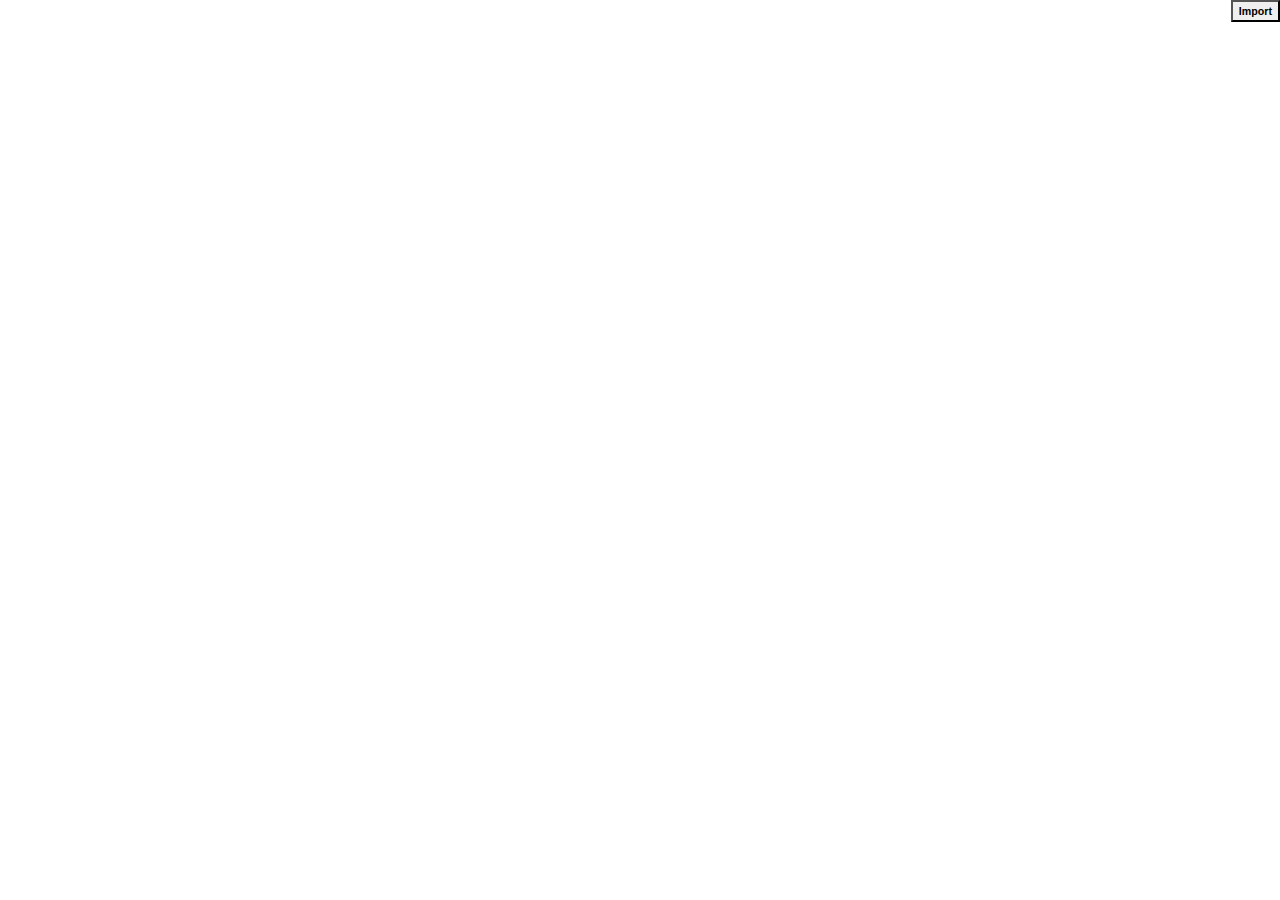
==== artefacts.html @ dbf5cb9f "UI Redesign and additions" ====
<html>

<head>
    <link rel='stylesheet' href='https://stackpath.bootstrapcdn.com/bootstrap/4.3.1/css/bootstrap.min.css' integrity='sha384-ggOyR0iXCbMQv3Xipma34MD+dH/1fQ784/j6cY/iJTQUOhcWr7x9JvoRxT2MZw1T' crossorigin='anonymous'>
    <script src="https://code.jquery.com/jquery-3.4.1.slim.min.js" integrity="sha384-J6qa4849blE2+poT4WnyKhv5vZF5SrPo0iEjwBvKU7imGFAV0wwj1yYfoRSJoZ+n" crossorigin="anonymous"></script>
    <script src="https://cdn.jsdelivr.net/npm/popper.js@1.16.0/dist/umd/popper.min.js" integrity="sha384-Q6E9RHvbIyZFJoft+2mJbHaEWldlvI9IOYy5n3zV9zzTtmI3UksdQRVvoxMfooAo" crossorigin="anonymous"></script>
    <script src="https://stackpath.bootstrapcdn.com/bootstrap/4.4.1/js/bootstrap.min.js" integrity="sha384-wfSDF2E50Y2D1uUdj0O3uMBJnjuUD4Ih7YwaYd1iqfktj0Uod8GCExl3Og8ifwB6" crossorigin="anonymous"></script>
    <link rel="stylesheet" type="text/css" href="https://runeapps.org/nis/nis.css" />
    <link rel="stylesheet" type="text/css" href="css/style.css">
    <title>Artifact Calculator</title>
</head>

<body class="nis artefact">
    <div class="container artifactMenu">
        <div class="row">
            <div class="col"><button class="nisbutton import">Import</button></div>
        </div>
    </div>
    <div class="container main">
    </div>
</body>
<script src="scripts/data.js"></script>
<script src="scripts/arteData.js"></script>
<script src="scripts/artefacts.js"></script>

</html>
---- css/style.css ----
.header {
    font-weight: bold;
}

.row {
    text-align: center;
}

.matHeader {
    border-top: white solid .5px;
}

.mats>.row,
.matHeader * {
    border-bottom: white solid .5px;
    border-right: white solid .5px;
    border-collapse: collapse;
}

.matHeader,
.mats>.row * {
    border-left: white solid .5px;
}

.scroll {
    overflow-y: scroll;
    height: calc(100% - 78px);
}

.mats {
    height: 100%
}

.scroll::-webkit-scrollbar {
    display: none;
}

body.nis:not(.artefact)::-webkit-scrollbar {
    display: none;
}

body.nis:not(.artefact) {
    overflow: scroll !important;
    min-width: 315px;
    height: 100vh;
}

.complete {
    background-color: lime;
    color: black;
}

.container * {
    font-weight: bold;
    font-size: 10pt;
}

.hide {
    display: none;
}

.getMat {
    background-color: #00eeff !important;
    transition: background-color 500ms;
}

.normal {
    background-color: transparent;
    transition: background-color 500ms;
}

.goal,
.goalCol {
    display: none;
}

.expand {
    /* margin-bottom: 17em !important; */
}

.nisbutton {
    font-size: 8pt !important;
}

.artefact {
    overflow: hidden !important;
    /* margin-bottom: 2em !important; */
    min-width: 400px;
}

.artefactInput {
    text-align: center;
    /* max-width: 2em; */
}

.artefactInput::-webkit-outer-spin-button,
.artefactInput::-webkit-inner-spin-button {
    -webkit-appearance: none;
    /* margin: 0; */
}

.import {
    position: fixed;
    top: 0;
    right: 0;
}

.artifactMenu {
    margin-bottom: 4em
}

.main {
    overflow: scroll;
    padding-bottom: 3em;
    max-height: 100vh;
    margin: 0 5px;
}

.input-group-text {
    min-width: 249px;
}

.modal-body,
.modal-header {
    background-color: black;
    color: white;
}

.warning {
    background-color: yellow;
    color: black;
    font-weight: bold;
}
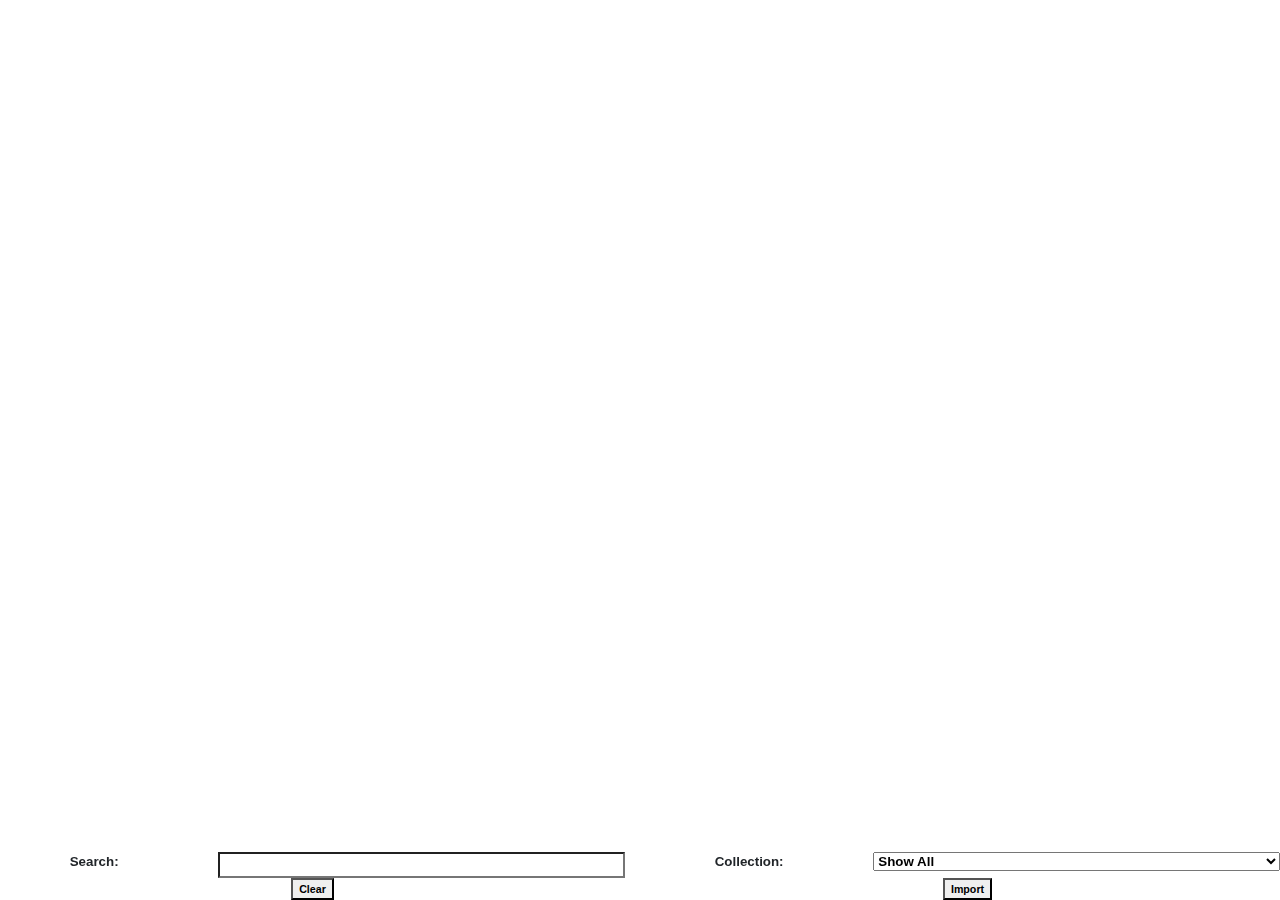
==== commit 7ef8b0e6: "Bug fixes and Calc additions" ====
--- a/artefacts.html
+++ b/artefacts.html
@@ -11,12 +11,27 @@
 </head>
 
 <body class="nis artefact">
+    <div class="container main">
+    </div>
     <div class="container artifactMenu">
-        <div class="row">
-            <div class="col"><button class="nisbutton import">Import</button></div>
+        <div class="row fixed-bottom">
+            <div class="col">
+                <div class="row">
+                    <div class="col-2">Search:</div>
+                    <div class="col-4"><input type="search" class="search"></div>
+                    <div class="col-2">Collection:</div>
+                    <div class="col-4">
+                        <select id="collection">
+                            <option value=''>Show All</option>
+                        </select>
+                    </div>
+                </div>
+                <div class="row">
+                    <div class="col"><button class="nisbutton clearAll">Clear</button></div>
+                    <div class="col"><button class="nisbutton import">Import</button></div>
+                </div>
+            </div>
         </div>
-    </div>
-    <div class="container main">
     </div>
 </body>
 <script src="scripts/data.js"></script>
--- a/css/style.css
+++ b/css/style.css
@@ -74,23 +74,18 @@
     display: none;
 }
 
-.expand {
-    /* margin-bottom: 17em !important; */
-}
-
 .nisbutton {
     font-size: 8pt !important;
 }
 
 .artefact {
     overflow: hidden !important;
-    /* margin-bottom: 2em !important; */
     min-width: 400px;
+    padding-right: .5em;
 }
 
 .artefactInput {
     text-align: center;
-    /* max-width: 2em; */
 }
 
 .artefactInput::-webkit-outer-spin-button,
@@ -99,21 +94,14 @@
     /* margin: 0; */
 }
 
-.import {
-    position: fixed;
-    top: 0;
-    right: 0;
-}
-
 .artifactMenu {
-    margin-bottom: 4em
+    /* margin-top: 4em */
 }
 
 .main {
-    overflow: scroll;
-    padding-bottom: 3em;
-    max-height: 100vh;
-    margin: 0 5px;
+    overflow-y: scroll;
+    max-height: 84vh;
+    margin: 5px 5px 0 5px;
 }
 
 .input-group-text {
@@ -122,7 +110,7 @@
 
 .modal-body,
 .modal-header {
-    background-color: black;
+    background-color: grey;
     color: white;
 }
 
@@ -130,4 +118,9 @@
     background-color: yellow;
     color: black;
     font-weight: bold;
+}
+
+input[type='search'],
+#collection {
+    width: 100%
 }